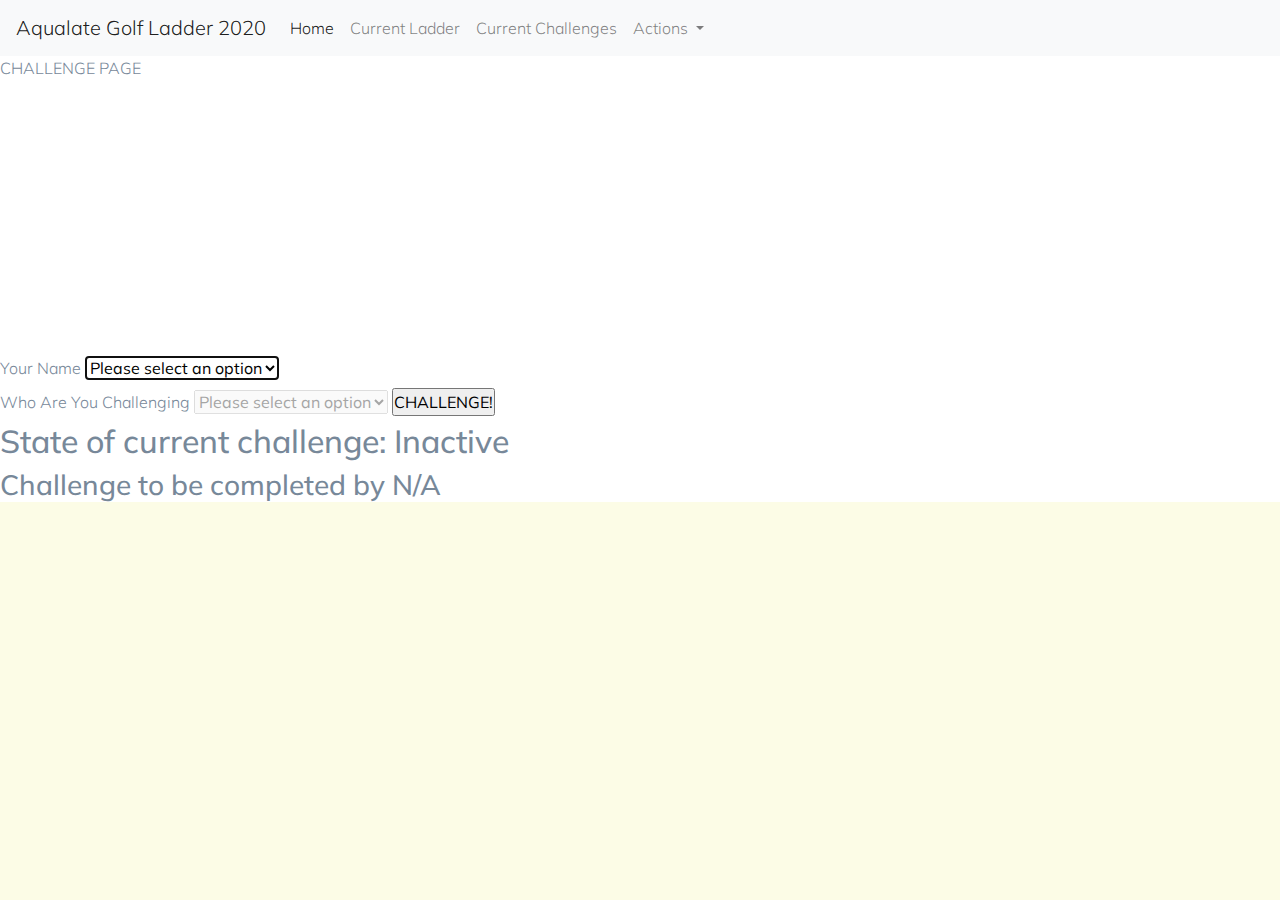
==== challenge.html @ 4fb35431 "Added challenge page, started styling." ====
<!DOCTYPE html>
<html lang="en">
  <head>
    <meta charset="UTF-8" />
    <meta name="viewport" content="width=device-width, initial-scale=1.0" />
    <meta http-equiv="X-UA-Compatible" content="ie=edge" />
    <link
      href="https://fonts.googleapis.com/css2?family=Mulish:ital,wght@0,200;0,300;0,400;0,500;0,600;0,700;0,800;0,900;1,200;1,300;1,400;1,500;1,600;1,700;1,800;1,900&display=swap"
      rel="stylesheet"
    />
    <link
      rel="stylesheet"
      href="https://cdnjs.cloudflare.com/ajax/libs/twitter-bootstrap/4.5.0/css/bootstrap.min.css"
    />
    <link
      rel="stylesheet"
      href="https://cdnjs.cloudflare.com/ajax/libs/font-awesome/5.13.0/css/all.min.css"
    />
    <link rel="stylesheet" href="assets/css/style.css" />
    <title>Title</title>
  </head>
  <body>
    <nav class="navbar navbar-expand-lg navbar-light bg-light">
      <a class="navbar-brand" href="#">Aqualate Golf Ladder 2020</a>
      <button
        class="navbar-toggler"
        type="button"
        data-toggle="collapse"
        data-target="#navbarSupportedContent"
        aria-controls="navbarSupportedContent"
        aria-expanded="false"
        aria-label="Toggle navigation"
      >
        <span class="navbar-toggler-icon"></span>
      </button>

      <div class="collapse navbar-collapse" id="navbarSupportedContent">
        <ul class="navbar-nav mr-auto">
          <li class="nav-item active">
            <a class="nav-link" href="index.html"
              >Home</a
            >
          </li>
          <li class="nav-item">
            <a class="nav-link" href="#">Current Ladder</a>
          </li>
          <li class="nav-item">
            <a class="nav-link" href="#">Current Challenges</a> 
          </li>
          <li class="nav-item dropdown">
            <a
              class="nav-link dropdown-toggle"
              href="#"
              id="navbarDropdown"
              role="button"
              data-toggle="dropdown"
              aria-haspopup="true"
              aria-expanded="false"
            >
              Actions
            </a>
            <div class="dropdown-menu" aria-labelledby="navbarDropdown">
              <a class="dropdown-item" href="#">Make a challenge<span class="sr-only">(current)</span></a>
              <a class="dropdown-item" href="#">Report Result</a>
              <div class="dropdown-divider"></div>
              <a class="dropdown-item" href="#">Admin only</a>
            </div>
          </li>
        </ul>
      </div>
    </nav>
    <section id="gameface">
        <div id="gamefacetxt">CHALLENGE PAGE
        </div>
    </section>
    <section id="challenge-form">
        <form>
        <label for = "yourname">Your Name</label>
        <select name="yourname" id="yourname" autofocus>
            <option value="null">Please select an option</option>
            <option value="Tim">Tim</option>
            <option value="Geoff">Geoff</option>
            <option value="Roger">Roger</option>
            <option value="Harry">Harry</option>
        </select>
        <br>
        <label for = "opponentname">Who Are You Challenging</label>
        <select name="opponentname" id="opponentname" disabled>
            <option value="null">Please select an option</option>
            <option value="Tim">Tim</option>
            <option value="Geoff">Geoff</option>
            <option value="Roger">Roger</option>
            <option value="Harry">Harry</option>
        </select>
        <input type = "submit" value="CHALLENGE!">
        </form>
    </section>
    <section id="process">
        <h2>State of current challenge: <span id="actdisact">Inactive</span></h2>
        <h3>Challenge to be completed by <span id="completedate">N/A</span></h3>
<script src="https://cdnjs.cloudflare.com/ajax/libs/jquery/3.5.1/jquery.slim.min.js"></script>
<script src="https://cdnjs.cloudflare.com/ajax/libs/popper.js/1.16.1/umd/popper.min.js"></script>
<script src="https://cdnjs.cloudflare.com/ajax/libs/twitter-bootstrap/4.5.0/js/bootstrap.min.js"></script>
</body>
</html>
---- assets/css/style.css ----
* {
    margin: 0;
    padding: 0;
}

@keyframes hover {
  from {
  }
  to{
    opacity: 0.5;
  }
}

html{
    background-color: #fcfce6
}

body {
  font-family: 'Mulish', sans-serif;
  font-weight: 300;
  color: #789;
}

#heroimage{
    height: 200px;
    max-width: 100%;
    margin: auto;
    background: url("https://i.ibb.co/HDfYMDp/aqualatehero.png") no-repeat center center;
    background-size: cover;
}

#introduction{
    background-color: inherit;
    padding: 5px 10px 5px 10px; 
}

#challengepic{
    height: 200px;
    max-width: 100%;
    border-right: 1px solid #000
    margin: 0;
    background: url("https://i.ibb.co/hYwjydz/Golfclubs.png") no-repeat center center;
    background-size: cover;
}

#challengepic:hover{
animation-name: hover;
animation-duration: 3s;
animation-fill-mode: forwards;
}

#challengetxt{
    background-color: rgba(0,0,128,0.7);
    color: #fff;
    width: 40%;
}

#resultspic{
    height: 200px;
    max-width: 100%;
    border-left: 1px solid #000
    margin: 0;
    background: url("https://upload.wikimedia.org/wikipedia/commons/e/e6/Goosen_Retief_Scorecard_2006.jpg") no-repeat center center;
    background-size: cover;    
}

#resultspic:hover{
animation-name: hover;
animation-duration: 3s;
animation-fill-mode: forwards;
}

#resultstxt{
    background-color: rgba(0,0,128,0.7);
    color: #fff;
    width: 40%;
}

#gameface{
    height: 300px;
    max-width: 100%
    margin: 0;
    background: url("https://media.defense.gov/2007/Apr/26/2000496007/-1/-1/0/070424-F-5350S-006.JPG") no-repeat ;
    background-size: cover;
}

@media screen and (min-width: 768px){
    #challengepic, #resultspic{
        height:300px;
    }
}
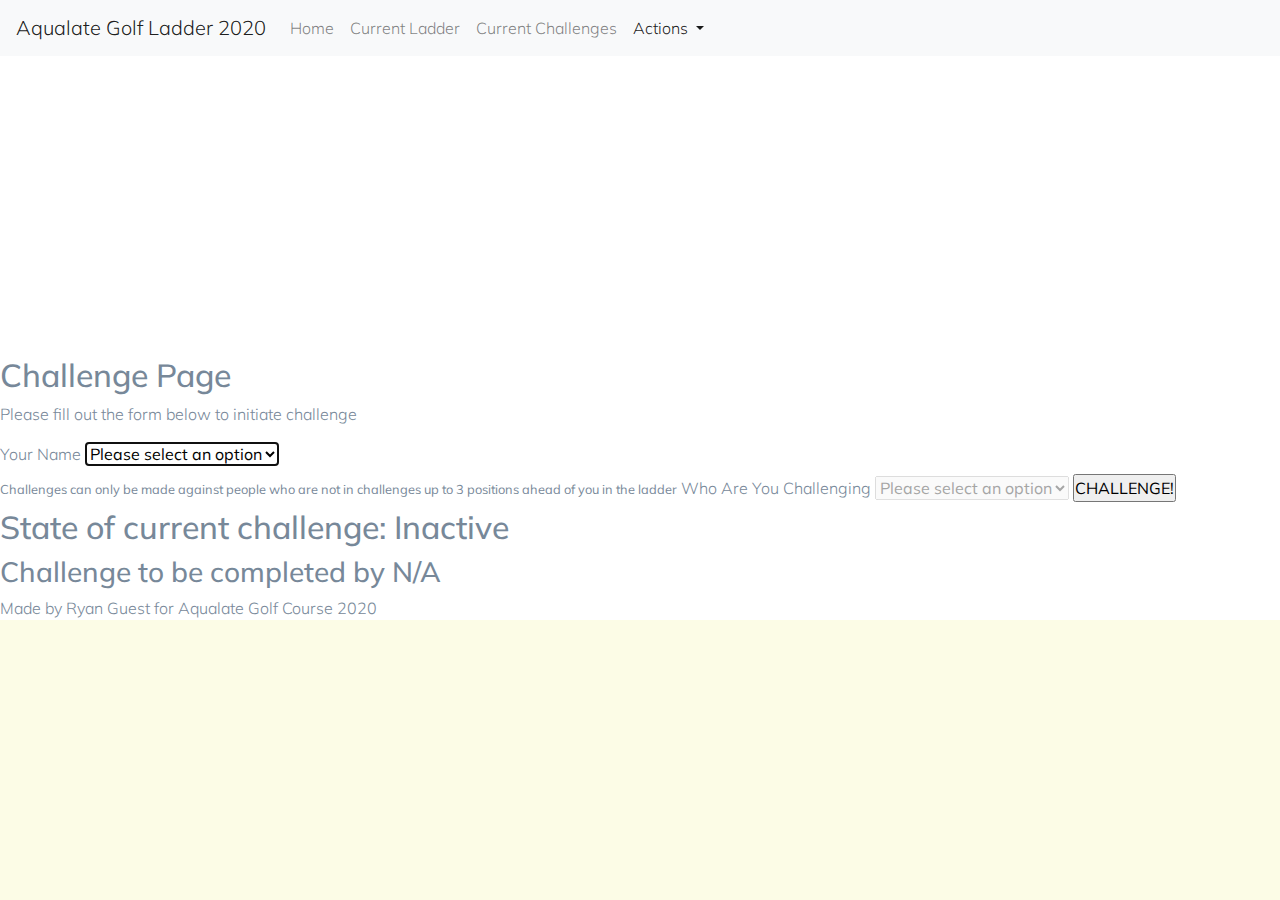
==== commit bd5b0e05: "Challenge hero image added, extra formatting of form." ====
--- a/challenge.html
+++ b/challenge.html
@@ -36,7 +36,7 @@
 
       <div class="collapse navbar-collapse" id="navbarSupportedContent">
         <ul class="navbar-nav mr-auto">
-          <li class="nav-item active">
+          <li class="nav-item">
             <a class="nav-link" href="index.html"
               >Home</a
             >
@@ -49,7 +49,7 @@
           </li>
           <li class="nav-item dropdown">
             <a
-              class="nav-link dropdown-toggle"
+              class="nav-link dropdown-toggle active"
               href="#"
               id="navbarDropdown"
               role="button"
@@ -70,10 +70,10 @@
       </div>
     </nav>
     <section id="gameface">
-        <div id="gamefacetxt">CHALLENGE PAGE
-        </div>
     </section>
     <section id="challenge-form">
+    <h2>Challenge Page</h2>
+    <p>Please fill out the form below to initiate challenge</p>
         <form>
         <label for = "yourname">Your Name</label>
         <select name="yourname" id="yourname" autofocus>
@@ -84,6 +84,7 @@
             <option value="Harry">Harry</option>
         </select>
         <br>
+        <small>Challenges can only be made against people who are not in challenges up to 3 positions ahead of you in the ladder</small>
         <label for = "opponentname">Who Are You Challenging</label>
         <select name="opponentname" id="opponentname" disabled>
             <option value="null">Please select an option</option>
@@ -98,8 +99,12 @@
     <section id="process">
         <h2>State of current challenge: <span id="actdisact">Inactive</span></h2>
         <h3>Challenge to be completed by <span id="completedate">N/A</span></h3>
+    </section>
 <script src="https://cdnjs.cloudflare.com/ajax/libs/jquery/3.5.1/jquery.slim.min.js"></script>
 <script src="https://cdnjs.cloudflare.com/ajax/libs/popper.js/1.16.1/umd/popper.min.js"></script>
 <script src="https://cdnjs.cloudflare.com/ajax/libs/twitter-bootstrap/4.5.0/js/bootstrap.min.js"></script>
+<footer>
+    <p>Made by Ryan Guest for Aqualate Golf Course 2020</p>
+</footer>
 </body>
 </html>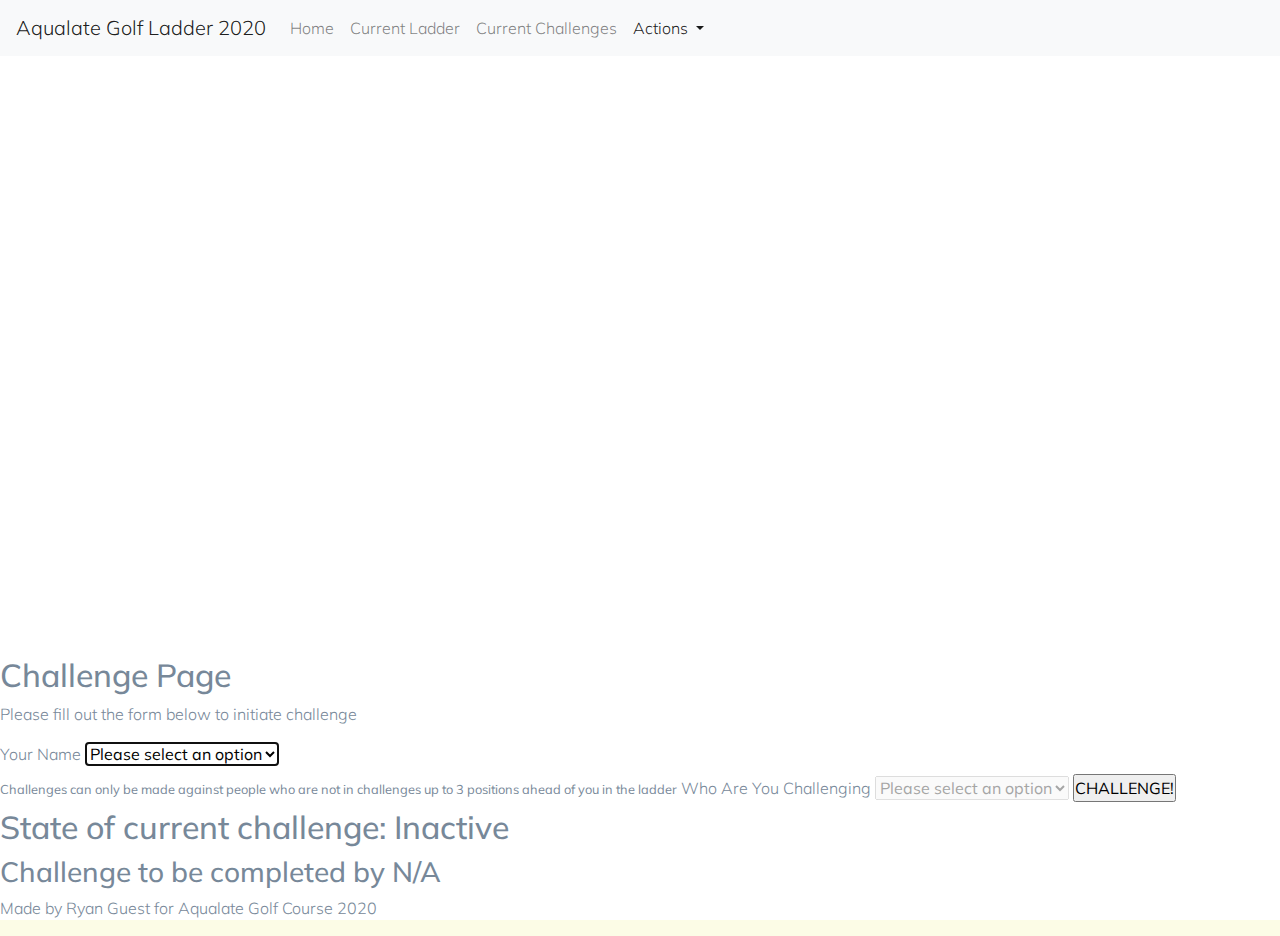
==== commit b95c641c: "hero image made responsive on desktop pc" ====
--- a/challenge.html
+++ b/challenge.html
@@ -21,7 +21,7 @@
   </head>
   <body>
     <nav class="navbar navbar-expand-lg navbar-light bg-light">
-      <a class="navbar-brand" href="#">Aqualate Golf Ladder 2020</a>
+      <a class="navbar-brand" href="index.html">Aqualate Golf Ladder 2020</a>
       <button
         class="navbar-toggler"
         type="button"
@@ -60,7 +60,7 @@
               Actions
             </a>
             <div class="dropdown-menu" aria-labelledby="navbarDropdown">
-              <a class="dropdown-item" href="#">Make a challenge<span class="sr-only">(current)</span></a>
+              <a class="dropdown-item" href="challenge.html">Make a challenge<span class="sr-only">(current)</span></a>
               <a class="dropdown-item" href="#">Report Result</a>
               <div class="dropdown-divider"></div>
               <a class="dropdown-item" href="#">Admin only</a>
--- a/assets/css/style.css
+++ b/assets/css/style.css
@@ -88,4 +88,8 @@
     #challengepic, #resultspic{
         height:300px;
     }
+
+    #gameface{
+        height: 600px;
+    }
 }